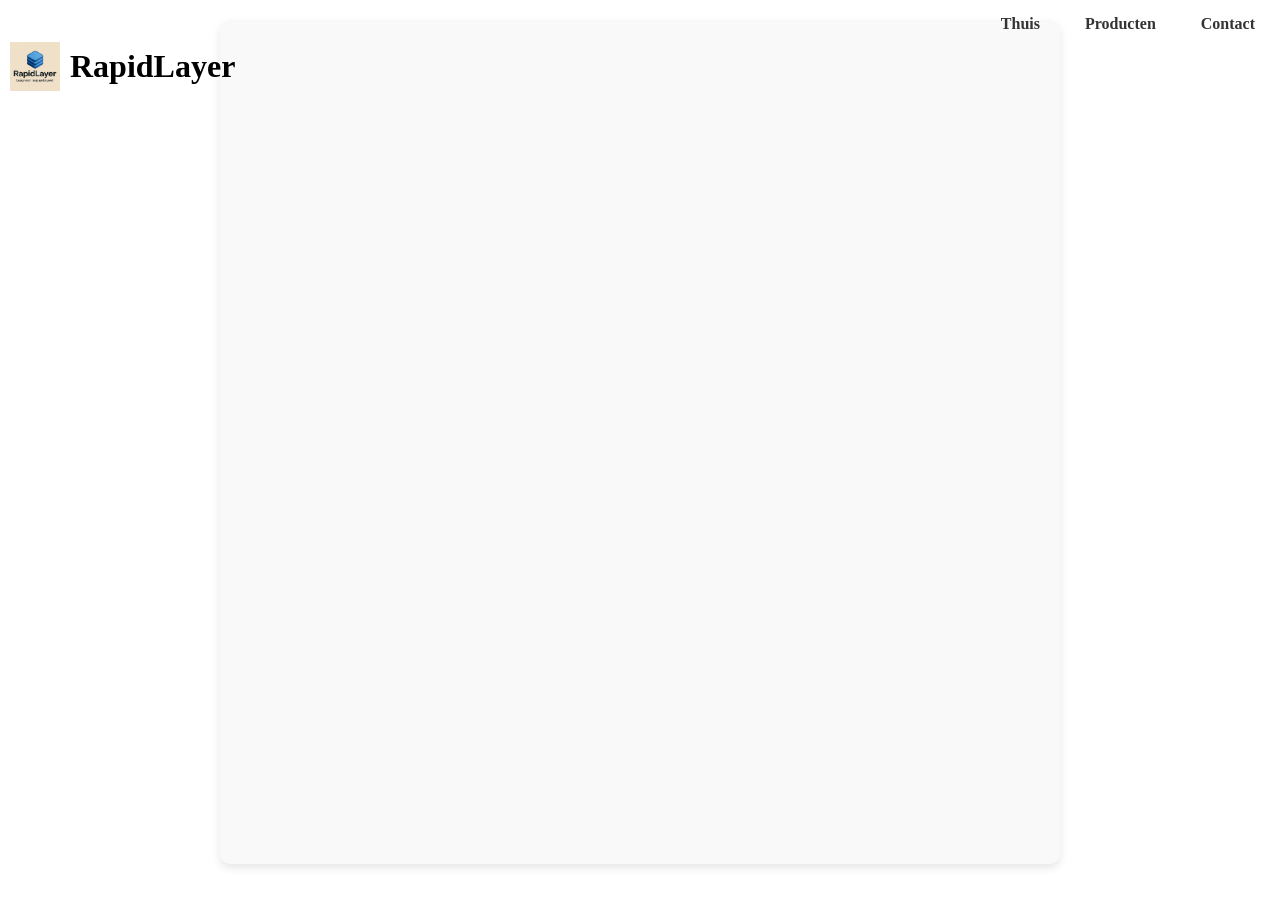
==== contact.html @ 87e4d4cd "Add files via upload" ====
<!DOCTYPE html>
<html>
    <head>
        <title>Contact - RapidLayer</title>
        <link rel="stylesheet" href="style.css">
    </head>
    <body>
        <nav>
            <a href="index.html">Thuis</a>
            <a href="products.html">Producten</a>
            <a href="contact.html">Contact</a>
        </nav>

        <h1><a href="index.html"><img src="images/logo.png" alt="Logo"> RapidLayer</a></h1>

        <div class="google-form-container">
           <iframe src="https://docs.google.com/forms/d/e/1FAIpQLSeIShi7ieEtSGTwcwE555rR8EkNtpXpRWpPVGDf9QFY7XhLRw/viewform?embedded=true" width="100%" height="800" frameborder="0" marginheight="0" marginwidth="0">Loading…</iframe>
        </div>
    </body>
</html>
---- style.css ----
nav {
    position: absolute;
    top: 10px;
    right: 10px;
    display: flex;
    gap: 15px;
}

nav a {
    text-decoration: none;
    color: #333;
    font-weight: bold;
    padding: 5px 15px;
    transition: color 0.3s ease;
}

nav a:hover {
    color: #007bff;
    text-decoration: underline;
}

h1 a {
    text-decoration: none;
    color: inherit;
    display: flex;
    align-items: center;
    gap: 10px;
}

h1 img {
    width: 50px;
    height: 70px;
    object-fit: contain;
}

h1 {
    position: absolute;
    top: 10px;
    left: 10px;
}

.products {
    display: grid;
    grid-template-columns: repeat(4, 1fr);
    gap: 20px;
    margin-top: 80px; /* to avoid overlap with h1 */
    padding: 20px;
}

.product {
    text-align: center;
    border: 1px solid #ddd;
    padding: 10px;
    border-radius: 5px;
}

.product img {
    width: 100%;
    height: 200px;
    object-fit: contain;
    border-radius: 5px;
}

.product p {
    font-weight: bold;
    margin: 15px 0 5px 0;
}

.product-name {
    font-size: 14px;
    margin: 5px 0;
    color: #555;
}

.product button {
    background-color: #4CAF50;
    color: white;
    border: none;
    padding: 10px 20px;
    border-radius: 5px;
    cursor: pointer;
}

.product button:hover {
    background-color: #45a049;
}

.christmas-products {
    display: grid;
    grid-template-columns: repeat(4, 1fr);
    gap: 20px;
    margin-top: 20px;
    padding: 20px;
}

.hero {
    text-align: center;
    margin: 100px 20px 50px 20px;
    padding: 20px;
}

.hero h2 {
    font-size: 2.5em;
    margin-bottom: 20px;
}

.hero p {
    font-size: 1.2em;
    margin-bottom: 30px;
}

.hero button {
    background-color: #4CAF50;
    color: white;
    border: none;
    padding: 15px 30px;
    font-size: 1.1em;
    border-radius: 5px;
    cursor: pointer;
}

.hero button:hover {
    background-color: #45a049;
}

.btn {
    display: inline-block;
    background-color: #4CAF50;
    color: white;
    text-decoration: none;
    padding: 15px 30px;
    font-size: 1.1em;
    border-radius: 5px;
    transition: background-color 0.3s ease;
}

.btn:hover {
    background-color: #45a049;
}

.featured {
    margin: 50px 20px;
    text-align: center;
}

.featured h3 {
    font-size: 2em;
    margin-bottom: 20px;
}

.featured-products {
    display: flex;
    justify-content: center;
    gap: 20px;
    flex-wrap: wrap;
}

.featured-products img {
    width: 150px;
    height: 150px;
    object-fit: cover;
    border-radius: 10px;
    box-shadow: 0 4px 8px rgba(0,0,0,0.1);
}

.about, .contact-info {
    margin: 50px 20px;
    text-align: center;
    padding: 20px;
    background-color: #f9f9f9;
    border-radius: 10px;
}

.about h3, .contact-info h3 {
    font-size: 1.8em;
    margin-bottom: 15px;
}

.about p, .contact-info p {
    font-size: 1.1em;
    margin-bottom: 20px;
}

.about-images {
    display: flex;
    justify-content: center;
    gap: 20px;
    flex-wrap: wrap;
}

.about-images img {
    width: 120px;
    height: 120px;
    object-fit: cover;
    border-radius: 10px;
    box-shadow: 0 2px 4px rgba(0,0,0,0.1);
}

.contact-form {
    max-width: 600px;
    margin: 20px auto;
    padding: 20px;
    background-color: #f9f9f9;
    border-radius: 10px;
    box-shadow: 0 4px 8px rgba(0,0,0,0.1);
}

.contact-form label {
    display: block;
    margin-bottom: 5px;
    font-weight: bold;
}

.contact-form input,
.contact-form textarea {
    width: 100%;
    padding: 10px;
    margin-bottom: 15px;
    border: 1px solid #ccc;
    border-radius: 5px;
    font-size: 1em;
}

.contact-form button {
    background-color: #4CAF50;
    color: white;
    border: none;
    padding: 12px 24px;
    font-size: 1.1em;
    border-radius: 5px;
    cursor: pointer;
    transition: background-color 0.3s ease;
}

.contact-form button:hover {
    background-color: #45a049;
}

.product-btn {
    display: inline-block;
    background-color: #4CAF50;
    color: white;
    text-decoration: none;
    padding: 10px 20px;
    border-radius: 5px;
    cursor: pointer;
    transition: background-color 0.3s ease;
}

.product-btn:hover {
    background-color: #45a049;
}

.google-form-container {
    max-width: 800px;
    margin: 20px auto;
    padding: 20px;
    background-color: #f9f9f9;
    border-radius: 10px;
    box-shadow: 0 4px 8px rgba(0,0,0,0.1);
}

.google-form-container iframe {
    border-radius: 5px;
}
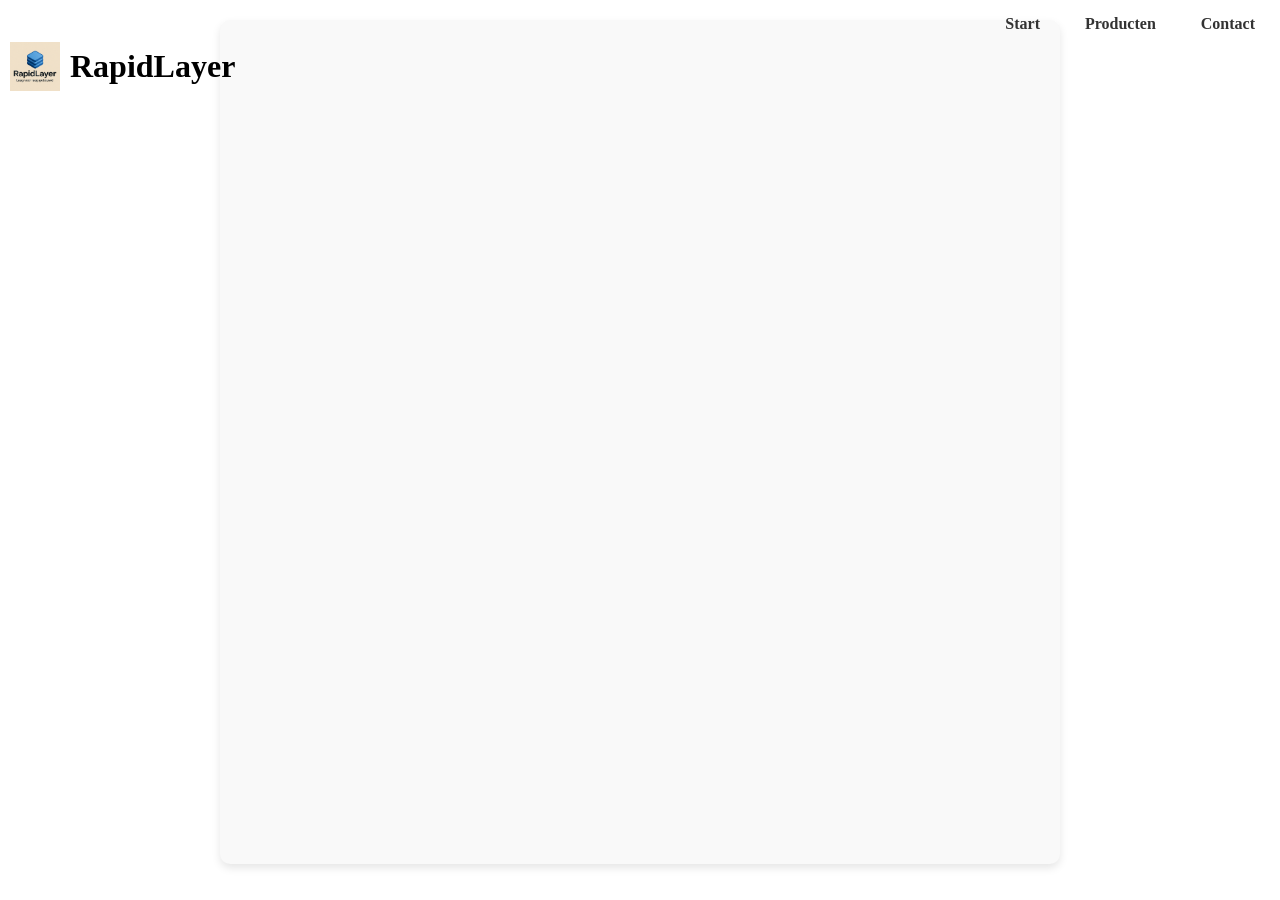
==== commit a658d28c: "Update navigation" ====
--- a/contact.html
+++ b/contact.html
@@ -1,20 +1,20 @@
-<!DOCTYPE html>
-<html>
-    <head>
-        <title>Contact - RapidLayer</title>
-        <link rel="stylesheet" href="style.css">
-    </head>
-    <body>
-        <nav>
-            <a href="index.html">Thuis</a>
-            <a href="products.html">Producten</a>
-            <a href="contact.html">Contact</a>
-        </nav>
-
-        <h1><a href="index.html"><img src="images/logo.png" alt="Logo"> RapidLayer</a></h1>
-
-        <div class="google-form-container">
-           <iframe src="https://docs.google.com/forms/d/e/1FAIpQLSeIShi7ieEtSGTwcwE555rR8EkNtpXpRWpPVGDf9QFY7XhLRw/viewform?embedded=true" width="100%" height="800" frameborder="0" marginheight="0" marginwidth="0">Loading…</iframe>
-        </div>
-    </body>
+<!DOCTYPE html>
+<html>
+    <head>
+        <title>Contact - RapidLayer</title>
+        <link rel="stylesheet" href="style.css">
+    </head>
+    <body>
+        <nav>
+            <a href="index.html">Start</a>
+            <a href="products.html">Producten</a>
+            <a href="contact.html">Contact</a>
+        </nav>
+
+        <h1><a href="index.html"><img src="images/logo.png" alt="Logo"> RapidLayer</a></h1>
+
+        <div class="google-form-container">
+           <iframe src="https://docs.google.com/forms/d/e/1FAIpQLSeIShi7ieEtSGTwcwE555rR8EkNtpXpRWpPVGDf9QFY7XhLRw/viewform?embedded=true" width="100%" height="800" frameborder="0" marginheight="0" marginwidth="0">Loading…</iframe>
+        </div>
+    </body>
 </html>
--- a/style.css
+++ b/style.css
@@ -1,265 +1,265 @@
-nav {
-    position: absolute;
-    top: 10px;
-    right: 10px;
-    display: flex;
-    gap: 15px;
-}
-
-nav a {
-    text-decoration: none;
-    color: #333;
-    font-weight: bold;
-    padding: 5px 15px;
-    transition: color 0.3s ease;
-}
-
-nav a:hover {
-    color: #007bff;
-    text-decoration: underline;
-}
-
-h1 a {
-    text-decoration: none;
-    color: inherit;
-    display: flex;
-    align-items: center;
-    gap: 10px;
-}
-
-h1 img {
-    width: 50px;
-    height: 70px;
-    object-fit: contain;
-}
-
-h1 {
-    position: absolute;
-    top: 10px;
-    left: 10px;
-}
-
-.products {
-    display: grid;
-    grid-template-columns: repeat(4, 1fr);
-    gap: 20px;
-    margin-top: 80px; /* to avoid overlap with h1 */
-    padding: 20px;
-}
-
-.product {
-    text-align: center;
-    border: 1px solid #ddd;
-    padding: 10px;
-    border-radius: 5px;
-}
-
-.product img {
-    width: 100%;
-    height: 200px;
-    object-fit: contain;
-    border-radius: 5px;
-}
-
-.product p {
-    font-weight: bold;
-    margin: 15px 0 5px 0;
-}
-
-.product-name {
-    font-size: 14px;
-    margin: 5px 0;
-    color: #555;
-}
-
-.product button {
-    background-color: #4CAF50;
-    color: white;
-    border: none;
-    padding: 10px 20px;
-    border-radius: 5px;
-    cursor: pointer;
-}
-
-.product button:hover {
-    background-color: #45a049;
-}
-
-.christmas-products {
-    display: grid;
-    grid-template-columns: repeat(4, 1fr);
-    gap: 20px;
-    margin-top: 20px;
-    padding: 20px;
-}
-
-.hero {
-    text-align: center;
-    margin: 100px 20px 50px 20px;
-    padding: 20px;
-}
-
-.hero h2 {
-    font-size: 2.5em;
-    margin-bottom: 20px;
-}
-
-.hero p {
-    font-size: 1.2em;
-    margin-bottom: 30px;
-}
-
-.hero button {
-    background-color: #4CAF50;
-    color: white;
-    border: none;
-    padding: 15px 30px;
-    font-size: 1.1em;
-    border-radius: 5px;
-    cursor: pointer;
-}
-
-.hero button:hover {
-    background-color: #45a049;
-}
-
-.btn {
-    display: inline-block;
-    background-color: #4CAF50;
-    color: white;
-    text-decoration: none;
-    padding: 15px 30px;
-    font-size: 1.1em;
-    border-radius: 5px;
-    transition: background-color 0.3s ease;
-}
-
-.btn:hover {
-    background-color: #45a049;
-}
-
-.featured {
-    margin: 50px 20px;
-    text-align: center;
-}
-
-.featured h3 {
-    font-size: 2em;
-    margin-bottom: 20px;
-}
-
-.featured-products {
-    display: flex;
-    justify-content: center;
-    gap: 20px;
-    flex-wrap: wrap;
-}
-
-.featured-products img {
-    width: 150px;
-    height: 150px;
-    object-fit: cover;
-    border-radius: 10px;
-    box-shadow: 0 4px 8px rgba(0,0,0,0.1);
-}
-
-.about, .contact-info {
-    margin: 50px 20px;
-    text-align: center;
-    padding: 20px;
-    background-color: #f9f9f9;
-    border-radius: 10px;
-}
-
-.about h3, .contact-info h3 {
-    font-size: 1.8em;
-    margin-bottom: 15px;
-}
-
-.about p, .contact-info p {
-    font-size: 1.1em;
-    margin-bottom: 20px;
-}
-
-.about-images {
-    display: flex;
-    justify-content: center;
-    gap: 20px;
-    flex-wrap: wrap;
-}
-
-.about-images img {
-    width: 120px;
-    height: 120px;
-    object-fit: cover;
-    border-radius: 10px;
-    box-shadow: 0 2px 4px rgba(0,0,0,0.1);
-}
-
-.contact-form {
-    max-width: 600px;
-    margin: 20px auto;
-    padding: 20px;
-    background-color: #f9f9f9;
-    border-radius: 10px;
-    box-shadow: 0 4px 8px rgba(0,0,0,0.1);
-}
-
-.contact-form label {
-    display: block;
-    margin-bottom: 5px;
-    font-weight: bold;
-}
-
-.contact-form input,
-.contact-form textarea {
-    width: 100%;
-    padding: 10px;
-    margin-bottom: 15px;
-    border: 1px solid #ccc;
-    border-radius: 5px;
-    font-size: 1em;
-}
-
-.contact-form button {
-    background-color: #4CAF50;
-    color: white;
-    border: none;
-    padding: 12px 24px;
-    font-size: 1.1em;
-    border-radius: 5px;
-    cursor: pointer;
-    transition: background-color 0.3s ease;
-}
-
-.contact-form button:hover {
-    background-color: #45a049;
-}
-
-.product-btn {
-    display: inline-block;
-    background-color: #4CAF50;
-    color: white;
-    text-decoration: none;
-    padding: 10px 20px;
-    border-radius: 5px;
-    cursor: pointer;
-    transition: background-color 0.3s ease;
-}
-
-.product-btn:hover {
-    background-color: #45a049;
-}
-
-.google-form-container {
-    max-width: 800px;
-    margin: 20px auto;
-    padding: 20px;
-    background-color: #f9f9f9;
-    border-radius: 10px;
-    box-shadow: 0 4px 8px rgba(0,0,0,0.1);
-}
-
-.google-form-container iframe {
-    border-radius: 5px;
+nav {
+    position: absolute;
+    top: 10px;
+    right: 10px;
+    display: flex;
+    gap: 15px;
+}
+
+nav a {
+    text-decoration: none;
+    color: #333;
+    font-weight: bold;
+    padding: 5px 15px;
+    transition: color 0.3s ease;
+}
+
+nav a:hover {
+    color: #007bff;
+    text-decoration: underline;
+}
+
+h1 a {
+    text-decoration: none;
+    color: inherit;
+    display: flex;
+    align-items: center;
+    gap: 10px;
+}
+
+h1 img {
+    width: 50px;
+    height: 70px;
+    object-fit: contain;
+}
+
+h1 {
+    position: absolute;
+    top: 10px;
+    left: 10px;
+}
+
+.products {
+    display: grid;
+    grid-template-columns: repeat(4, 1fr);
+    gap: 20px;
+    margin-top: 80px; /* to avoid overlap with h1 */
+    padding: 20px;
+}
+
+.product {
+    text-align: center;
+    border: 1px solid #ddd;
+    padding: 10px;
+    border-radius: 5px;
+}
+
+.product img {
+    width: 100%;
+    height: 200px;
+    object-fit: contain;
+    border-radius: 5px;
+}
+
+.product p {
+    font-weight: bold;
+    margin: 15px 0 5px 0;
+}
+
+.product-name {
+    font-size: 14px;
+    margin: 5px 0;
+    color: #555;
+}
+
+.product button {
+    background-color: #4CAF50;
+    color: white;
+    border: none;
+    padding: 10px 20px;
+    border-radius: 5px;
+    cursor: pointer;
+}
+
+.product button:hover {
+    background-color: #45a049;
+}
+
+.christmas-products {
+    display: grid;
+    grid-template-columns: repeat(4, 1fr);
+    gap: 20px;
+    margin-top: 20px;
+    padding: 20px;
+}
+
+.hero {
+    text-align: center;
+    margin: 100px 20px 50px 20px;
+    padding: 20px;
+}
+
+.hero h2 {
+    font-size: 2.5em;
+    margin-bottom: 20px;
+}
+
+.hero p {
+    font-size: 1.2em;
+    margin-bottom: 30px;
+}
+
+.hero button {
+    background-color: #4CAF50;
+    color: white;
+    border: none;
+    padding: 15px 30px;
+    font-size: 1.1em;
+    border-radius: 5px;
+    cursor: pointer;
+}
+
+.hero button:hover {
+    background-color: #45a049;
+}
+
+.btn {
+    display: inline-block;
+    background-color: #4CAF50;
+    color: white;
+    text-decoration: none;
+    padding: 15px 30px;
+    font-size: 1.1em;
+    border-radius: 5px;
+    transition: background-color 0.3s ease;
+}
+
+.btn:hover {
+    background-color: #45a049;
+}
+
+.featured {
+    margin: 50px 20px;
+    text-align: center;
+}
+
+.featured h3 {
+    font-size: 2em;
+    margin-bottom: 20px;
+}
+
+.featured-products {
+    display: flex;
+    justify-content: center;
+    gap: 20px;
+    flex-wrap: wrap;
+}
+
+.featured-products img {
+    width: 150px;
+    height: 150px;
+    object-fit: cover;
+    border-radius: 10px;
+    box-shadow: 0 4px 8px rgba(0,0,0,0.1);
+}
+
+.about, .contact-info {
+    margin: 50px 20px;
+    text-align: center;
+    padding: 20px;
+    background-color: #f9f9f9;
+    border-radius: 10px;
+}
+
+.about h3, .contact-info h3 {
+    font-size: 1.8em;
+    margin-bottom: 15px;
+}
+
+.about p, .contact-info p {
+    font-size: 1.1em;
+    margin-bottom: 20px;
+}
+
+.about-images {
+    display: flex;
+    justify-content: center;
+    gap: 20px;
+    flex-wrap: wrap;
+}
+
+.about-images img {
+    width: 120px;
+    height: 120px;
+    object-fit: cover;
+    border-radius: 10px;
+    box-shadow: 0 2px 4px rgba(0,0,0,0.1);
+}
+
+.contact-form {
+    max-width: 600px;
+    margin: 20px auto;
+    padding: 20px;
+    background-color: #f9f9f9;
+    border-radius: 10px;
+    box-shadow: 0 4px 8px rgba(0,0,0,0.1);
+}
+
+.contact-form label {
+    display: block;
+    margin-bottom: 5px;
+    font-weight: bold;
+}
+
+.contact-form input,
+.contact-form textarea {
+    width: 100%;
+    padding: 10px;
+    margin-bottom: 15px;
+    border: 1px solid #ccc;
+    border-radius: 5px;
+    font-size: 1em;
+}
+
+.contact-form button {
+    background-color: #4CAF50;
+    color: white;
+    border: none;
+    padding: 12px 24px;
+    font-size: 1.1em;
+    border-radius: 5px;
+    cursor: pointer;
+    transition: background-color 0.3s ease;
+}
+
+.contact-form button:hover {
+    background-color: #45a049;
+}
+
+.product-btn {
+    display: inline-block;
+    background-color: #4CAF50;
+    color: white;
+    text-decoration: none;
+    padding: 10px 20px;
+    border-radius: 5px;
+    cursor: pointer;
+    transition: background-color 0.3s ease;
+}
+
+.product-btn:hover {
+    background-color: #45a049;
+}
+
+.google-form-container {
+    max-width: 800px;
+    margin: 20px auto;
+    padding: 20px;
+    background-color: #f9f9f9;
+    border-radius: 10px;
+    box-shadow: 0 4px 8px rgba(0,0,0,0.1);
+}
+
+.google-form-container iframe {
+    border-radius: 5px;
 }
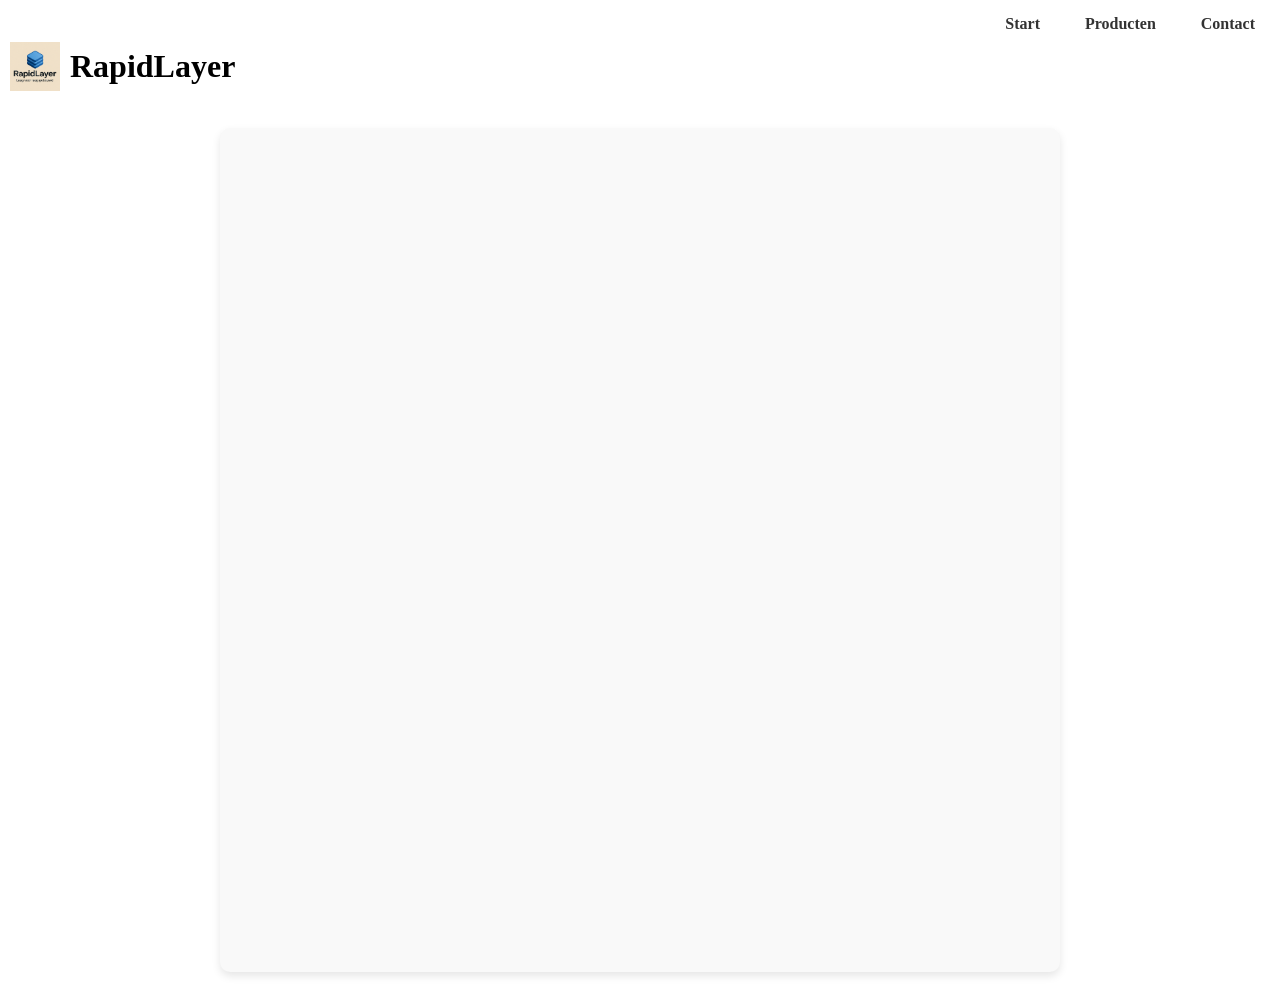
==== commit 8a6ba630: "Add styling for contact page and adjust body class in contact.html" ====
--- a/contact.html
+++ b/contact.html
@@ -4,7 +4,7 @@
         <title>Contact - RapidLayer</title>
         <link rel="stylesheet" href="style.css">
     </head>
-    <body>
+    <body class="contact-page">
         <nav>
             <a href="index.html">Start</a>
             <a href="products.html">Producten</a>
--- a/style.css
+++ b/style.css
@@ -17,6 +17,16 @@
 nav a:hover {
     color: #007bff;
     text-decoration: underline;
+}
+
+body.contact-page {
+    padding-top: 100px;
+}
+
+.google-form-container {
+    max-width: 1000px;
+    margin: 0 auto;
+    padding: 20px;
 }
 
 h1 a {
